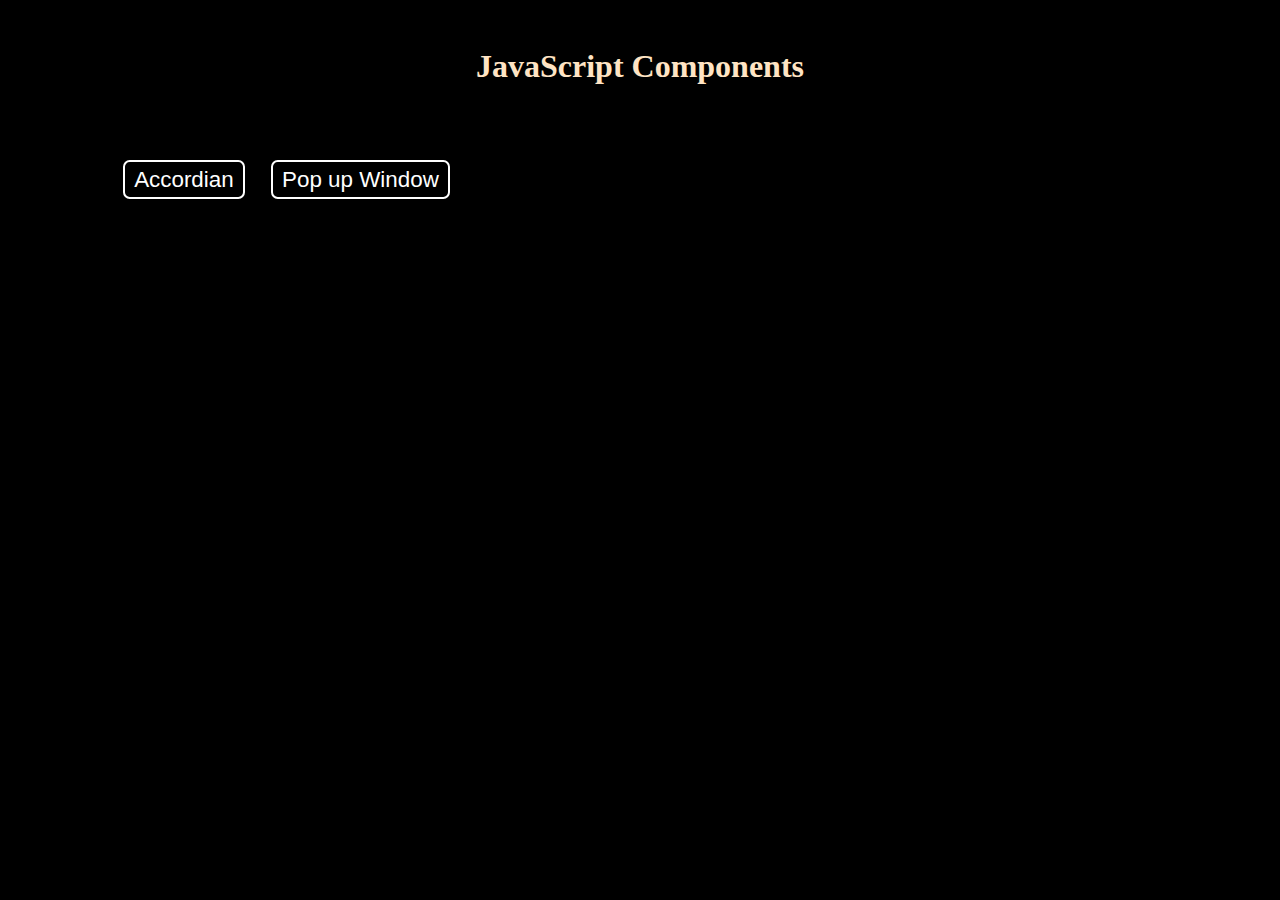
==== index.html @ b095a4ea "Adding HTML and CSS Files" ====
<!DOCTYPE html>
<html lang="en">
<head>
    <meta charset="UTF-8">
    <meta name="viewport" content="width=device-width, initial-scale=1.0">
    <title>JS Components</title>
    <link rel="stylesheet" href="style.css">
</head>
<body>
    <h1 class="heading" >JavaScript Components</h1>
    <div class="components">
        <button>
            <a href="./Accordian/index.html" target="_blank" >Accordian</a>
        </button>

        <button>
            <a href="./Pop up Window/index.html" target="_blank" >Pop up Window</a>
        </button>
    </div>
    
</body>
</html>
---- style.css ----
*{
    margin: 0;
    padding: 0;
}
body{
    background-color: black; 
    padding:3em;
}

.heading{
    color: bisque;
    text-align: center;
}

.components{
    margin: 4em;
}

button{
    background: transparent;
    border: 0.1em solid white;
    padding: 0.2em 0.4em;
    border-radius: 0.3em; 
    font-size: 1.4rem;
    margin: 0.5em;
}

a{
    text-decoration: none;
    color: white;
}
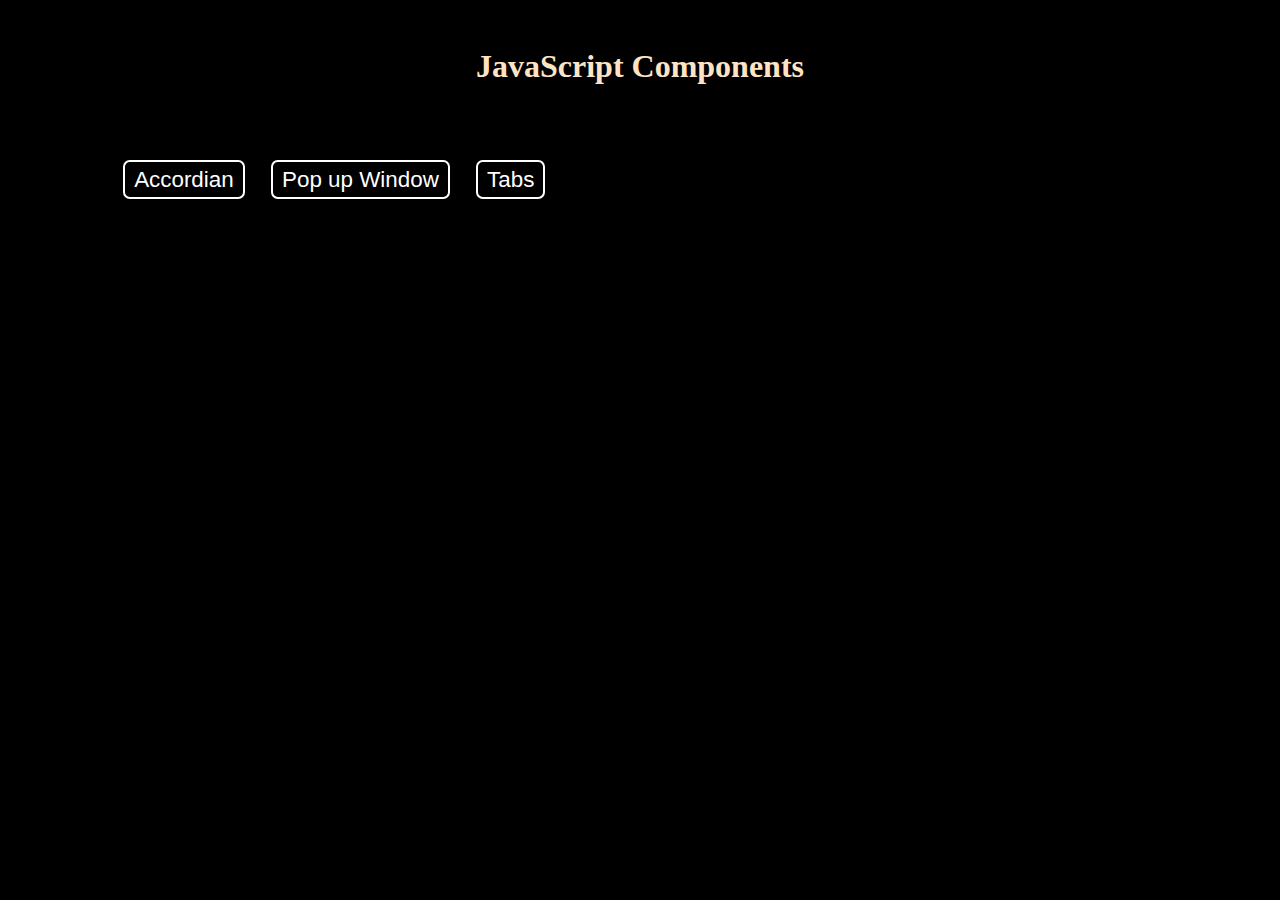
==== commit 50e0fd3c: "JS added in Tabs" ====
--- a/index.html
+++ b/index.html
@@ -16,6 +16,10 @@
         <button>
             <a href="./Pop up Window/index.html" target="_blank" >Pop up Window</a>
         </button>
+
+        <button>
+            <a href="./Tabs/index.html" target="_blank" >Tabs</a>
+        </button>
     </div>
     
 </body>
